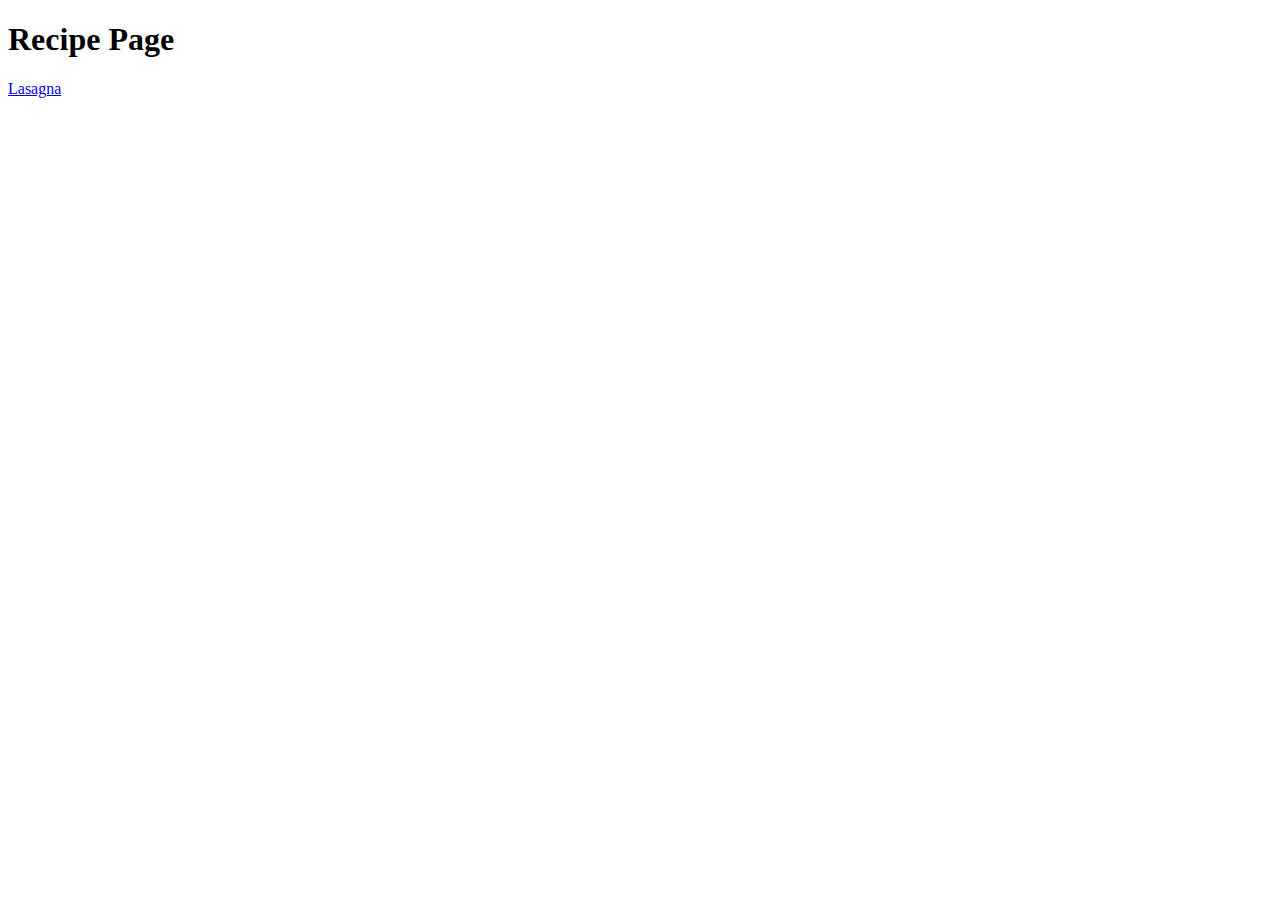
==== index.html @ 77f19436 "add HTML boilerplate, create lasagna.html file" ====
<!DOCTYPE html>
<html lang="en">
    <head>
        <meta charset="UTF-8">
        <title>Recipe Page</title>
    </head>

    <body>
        <h1>Recipe Page</h1>
        <a href="recipes/lasagna.html">Lasagna</a>
    </body>
</html>
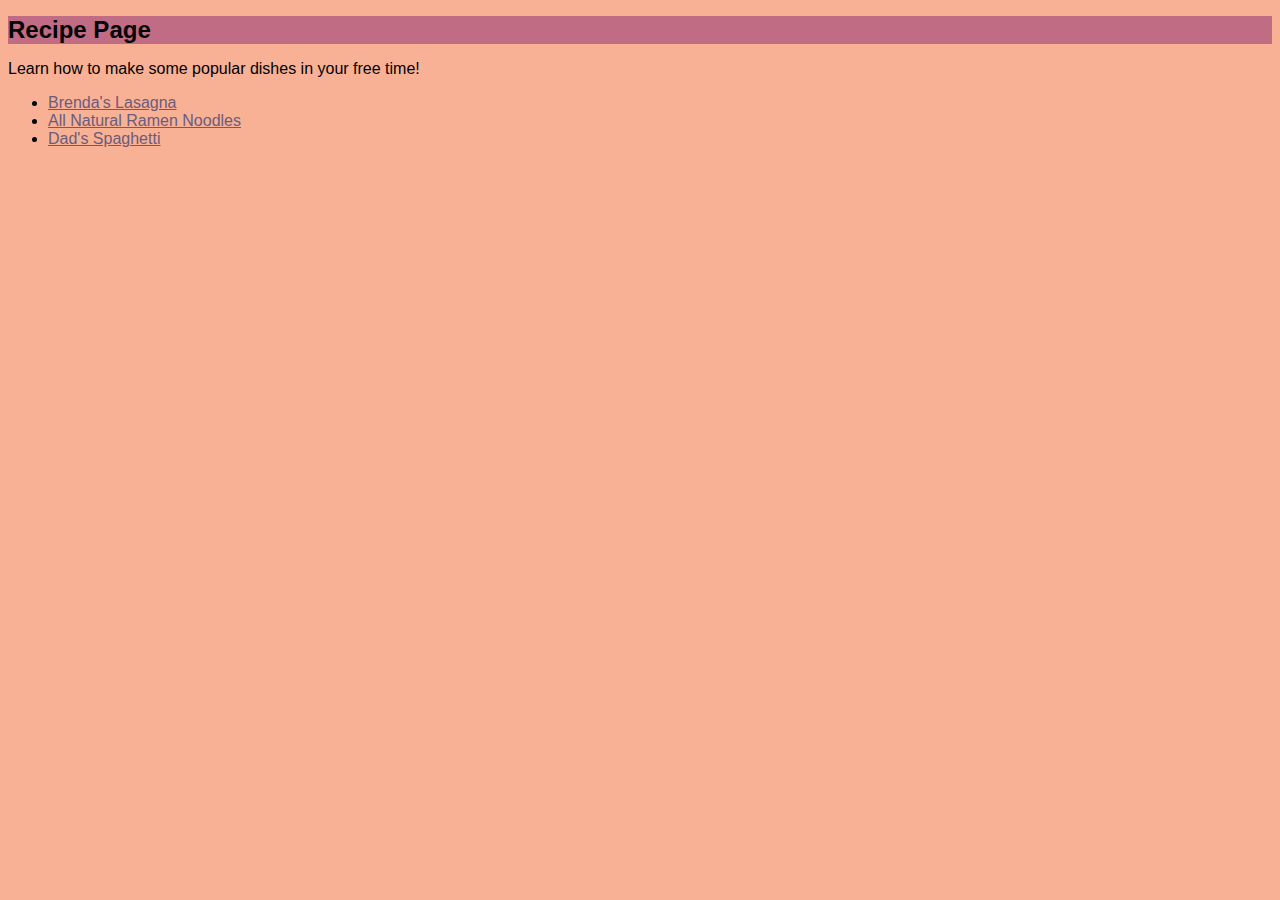
==== commit 0a48cbe7: "Finish "Recipe Page" Project" ====
--- a/index.html
+++ b/index.html
@@ -3,10 +3,18 @@
     <head>
         <meta charset="UTF-8">
         <title>Recipe Page</title>
+        <link rel="stylesheet" href="styles.css">
     </head>
 
     <body>
         <h1>Recipe Page</h1>
-        <a href="recipes/lasagna.html">Lasagna</a>
+            <p>Learn how to make some popular dishes in your free time!</p>
+            <ul>
+                <li><a href="./recipes/lasagna.html">Brenda's Lasagna</a></li>
+                <li><a href="./recipes/ramen.html">All Natural Ramen Noodles</a></li>
+                <li><a href="./recipes/spaghetti.html">Dad's Spaghetti</a></li>
+            </ul>
+            
     </body>
+
 </html>--- a/styles.css
+++ b/styles.css
@@ -0,0 +1,27 @@
+* {
+    font-family:'Gill Sans', 'Gill Sans MT', Calibri, 'Trebuchet MS', sans-serif;
+    font-size: 16px;
+    color: black;
+    background-color: #F8B195;
+}
+
+h1 {
+    font-weight: bold;
+    font-size: 24px;
+    background-color: #C06C84;
+}
+
+h2 {
+    font-weight: bold;
+    font-size: 20px;
+    background-color: #F67280;
+}
+
+a {
+    color: #6C5B7B;
+}
+
+img {
+    width: 600px;
+    height: auto;
+}
